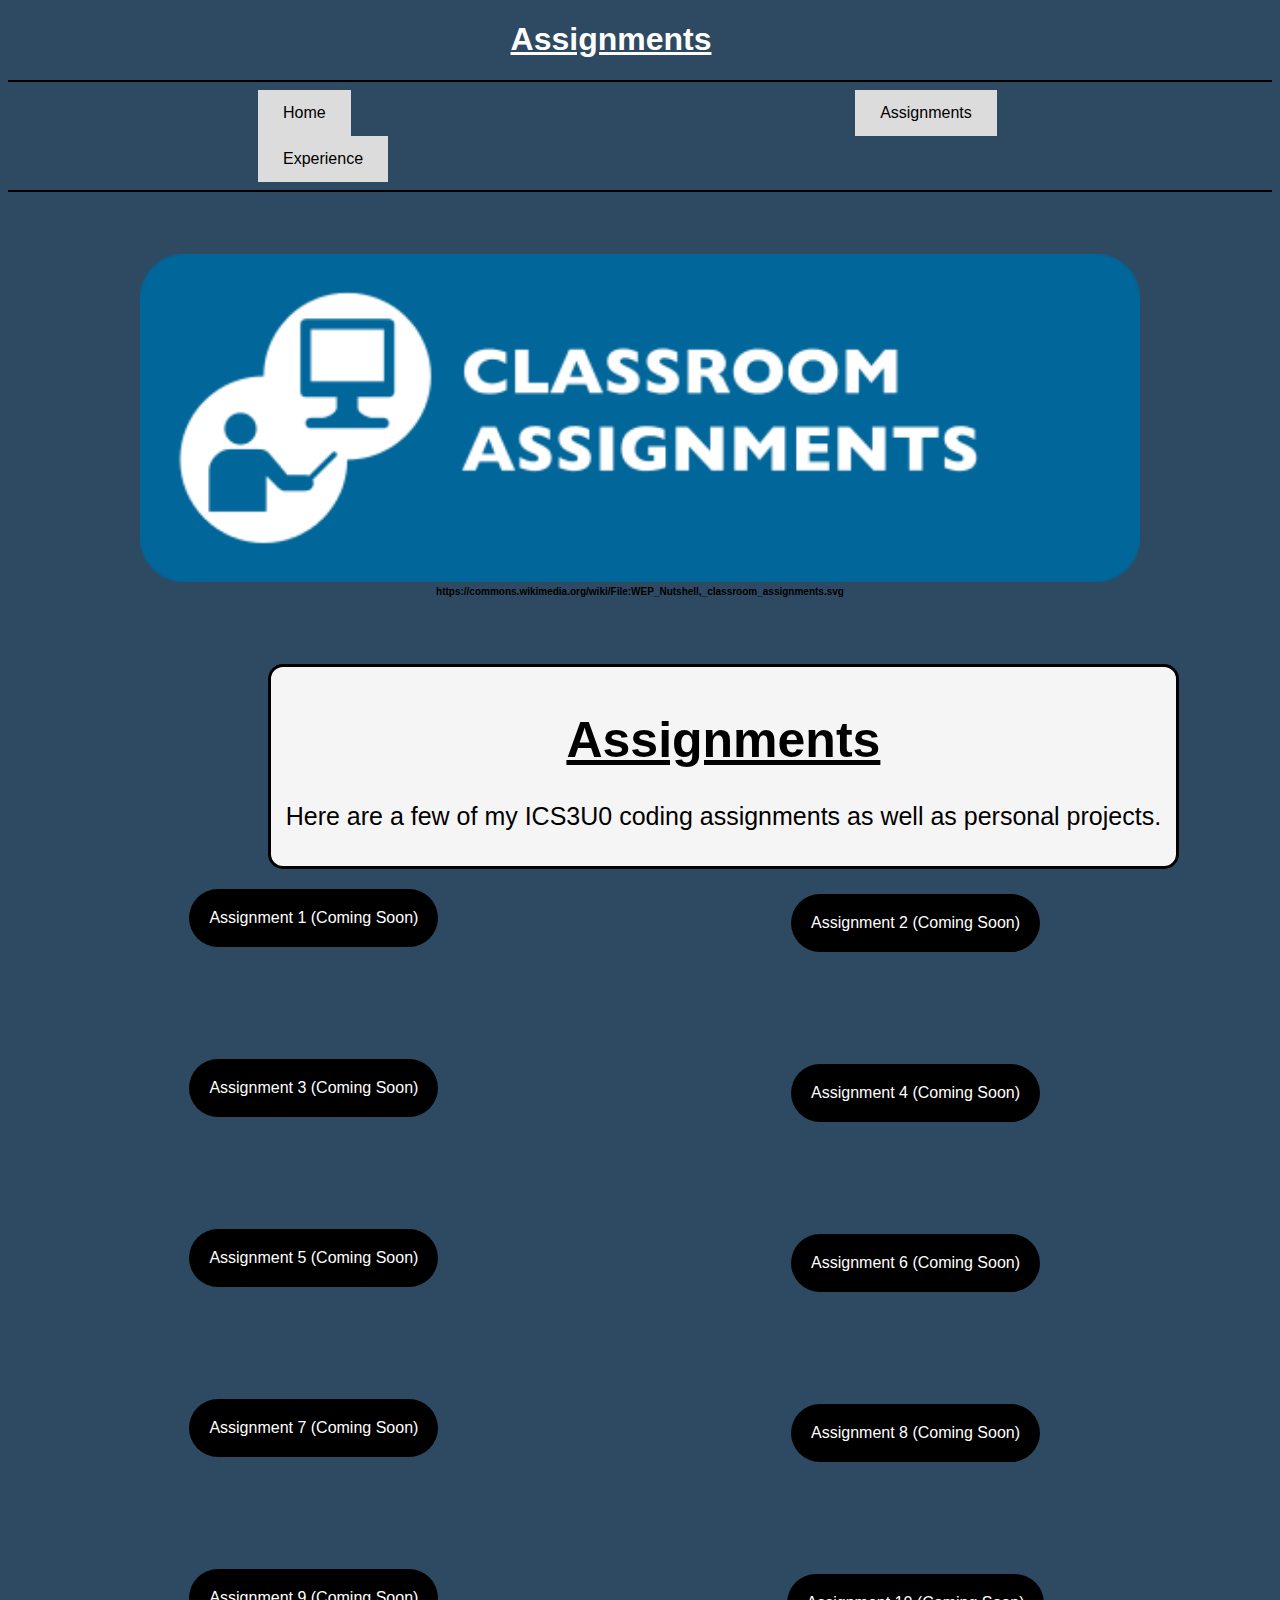
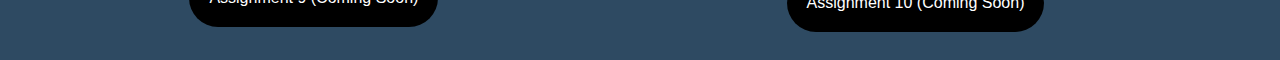
==== pages/assignments.html @ 3f1cf6d4 "Initial commit" ====
<!DOCTYPE html>
<html lang="en">
<head>
    <meta charset="UTF-8">
    <meta http-equiv="X-UA-Compatible" content="IE=edge">
    <meta name="viewport" content="width=device-width, initial-scale=1.0">
    <title>Assignments</title>
    <link rel="stylesheet" href="../styles/assignments.css">
    <script src='../scripts/assignments.js'></script>
</head>
<body>
     <!-- Assignments Photo-->
    <div id='Assignments'><h1><strong>Assignments</strong></h1></div>
     <!-- Dividing Line-->
    <hr color = 'black' style='width:auto'>
     <!-- Navigation Bar-->
    <div id='ref'>
        <a href='../index.html'>Home</a>
        <a href='assignments.html'>Assignments</a>
        <a href='experience.html'>Experience</a>
    </div>
    <!-- Dividing Line-->
    <hr color = 'black' style='width:auto'>

    <br>
    <br>
    <br>

    <!-- Assingments Photo and Caption-->
    <div id='one'><img src ='../images/assignments.png' alt="assignments" width='1000' height='auto'></div>
    <figcaption id="cap4">https://commons.wikimedia.org/wiki/File:WEP_Nutshell,_classroom_assignments.svg</figcaption>

    <br>
    <br>
    <br>
    <br>
    <!-- Explanation of Page Purpose-->
    <div id='first'>
        <div id='underline'><h1>Assignments</h1></div>

        <p>Here are a few of my ICS3U0 coding assignments as well as personal projects.</p>
    </div>

    <!-- Left Side of Buttons-->
    <div id = 'line'>

    <div id='left'>
        <p><strong><button class ='button'onclick="fun_1()">Assignment 1 (Coming Soon)</button></strong></p>
        <br>
        <br>
        <br>
        <br>
        <p><strong><button class ='button'onclick="fun_3()">Assignment 3 (Coming Soon)</button></strong></p>
        <br>
        <br>
        <br>
        <br>
        <p><strong><button class ='button'onclick="fun_5()">Assignment 5 (Coming Soon)</button></strong></p>
        <br>
        <br>
        <br>
        <br>
        <p><strong><button class ='button'onclick="fun_7()">Assignment 7 (Coming Soon)</button></strong></p>
        <br>
        <br>
        <br>
        <br>
        <p><strong><button class ='button'onclick="fun_9()">Assignment 9 (Coming Soon)</button></strong></p>
    </div>

    <!-- Right Side of Buttons-->
    <div id='right'>
        <p><strong><button class ='button'onclick="fun_2()">Assignment 2 (Coming Soon)</button></strong></p>
        <br>
        <br>
        <br>
        <br>
        <p><strong><button class ='button'onclick="fun_4()">Assignment 4 (Coming Soon)</button></strong></p>
        <br>
        <br>
        <br>
        <br>
        <p><strong><button class ='button'onclick="fun_6()">Assignment 6 (Coming Soon)</button></strong></p>
        <br>
        <br>
        <br>
        <br>
        <p><strong><button class ='button'onclick="fun_8()">Assignment 8 (Coming Soon)</button></strong></p>
        <br>
        <br>
        <br>
        <br>
        <p><strong><button class ='button'onclick="fun_10()">Assignment 10 (Coming Soon)</button></strong></p>
    </div>

</div>




</body>
</html>
---- styles/assignments.css ----
/*Navigation Bar Animations,Color, ETC*/
a:link, a:visited {
    background-color:#DCDCDC;
    color:black;
    padding: 14px 25px;
    text-align: center;
    text-decoration: none;
    display: inline-block;
    transition-duration: 650ms;
    transition-delay: 50ms;
    margin:0 250px;
  }
/*Navigation Bar hover color*/

  a:hover, a:active {
    background-color:rgb(175, 238, 232);
  }

/*Font and Page Color*/
  body {
    font-family:'Roboto', sans-serif;
    background-color: #2e4a62;
}

/*Page Title*/
  #Assignments{
    position: relative;
    text-align: center;
    color: white;
    right: 29px;
    text-decoration: underline;
  }

/*Assignments Photo*/
  #one{

    text-align: center;

  }

/*Caption for Assignments Photo*/
  #cap4{
    font-size: 10px;
    color:black;
    font-weight: bold;
    text-align: center;
  }

/*Underlining Assingments Header*/
  #underline{
    text-decoration: underline;
  }

/*Text Box for Assignments explanation*/
  #first{
    padding: 10px;
    border: black solid ;
    background-color: whitesmoke;
    border-radius: 15px;
    width:70% ;
    font-size: 25px;
    margin-top: -5px;
    text-align: center;
    margin-left: 260px;
  }

/*Assignment Buttons*/
  .button{
    background-color:black; 
    border:none;
    padding: 20px;
    text-align: center;
    text-decoration: none;
    font-size: 16px;
    margin: 4px 4px;
    cursor: pointer;
    border-radius: 30px; 
    display: inline-block;
    color: white;
  }

/*Left Side of Buttons*/
  #left{
    width: 40%;
    display: inline-block;
    vertical-align: top;
    margin-left: -19px;
  }
/*Right Side of Buttons*/
  #right{
    margin-left: 60px;
    width: 45%;
    display: inline-block;
    vertical-align: top;
    margin-top: 5px;
    }
/*Placing Text in Center of Buttons*/
    #line{
      text-align: center;
    }
/*Makes color of button change when hovering*/
    .button:hover, a:active {
      background-color:rgb(175, 238, 232);
    }
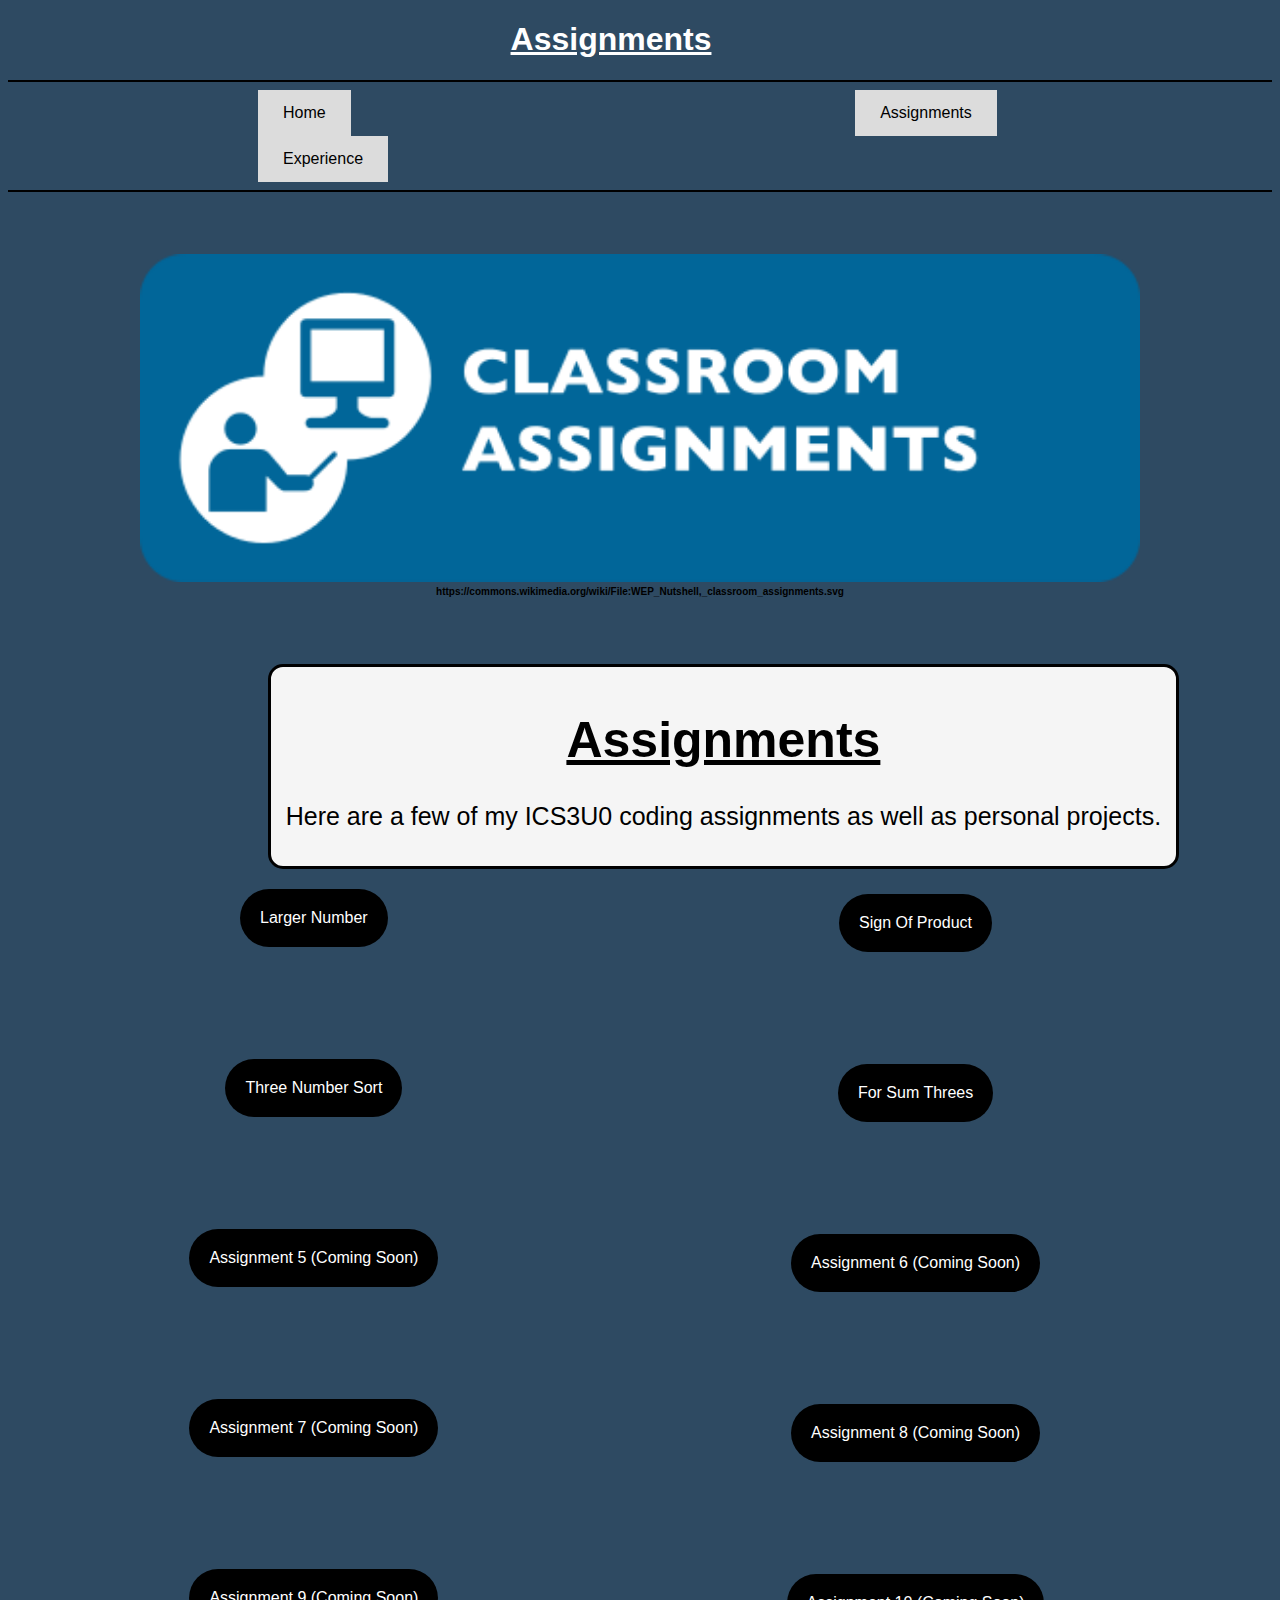
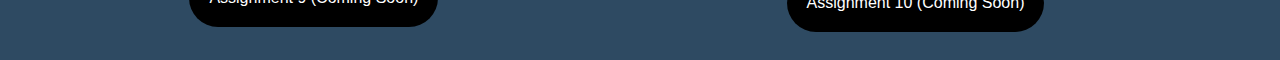
==== commit 6dfe3b9e: "Update assignments.html" ====
--- a/pages/assignments.html
+++ b/pages/assignments.html
@@ -45,12 +45,12 @@
     <div id = 'line'>
 
     <div id='left'>
-        <p><strong><button class ='button'onclick="fun_1()">Assignment 1 (Coming Soon)</button></strong></p>
+        <p><strong><button class ='button' id = 'largerNum' onclick="fun_1()"> Larger Number</button></strong></p>
         <br>
         <br>
         <br>
         <br>
-        <p><strong><button class ='button'onclick="fun_3()">Assignment 3 (Coming Soon)</button></strong></p>
+        <p><strong><button class ='button' id='threeNumberSort' onclick="fun_3()">Three Number Sort</button></strong></p>
         <br>
         <br>
         <br>
@@ -70,12 +70,12 @@
 
     <!-- Right Side of Buttons-->
     <div id='right'>
-        <p><strong><button class ='button'onclick="fun_2()">Assignment 2 (Coming Soon)</button></strong></p>
+        <p><strong><button class ='button' id='signOfProduct' onclick="fun_2()">Sign Of Product</button></strong></p>
         <br>
         <br>
         <br>
         <br>
-        <p><strong><button class ='button'onclick="fun_4()">Assignment 4 (Coming Soon)</button></strong></p>
+        <p><strong><button class ='button' id='forSumThrees' onclick="fun_4()">For Sum Threes</button></strong></p>
         <br>
         <br>
         <br>
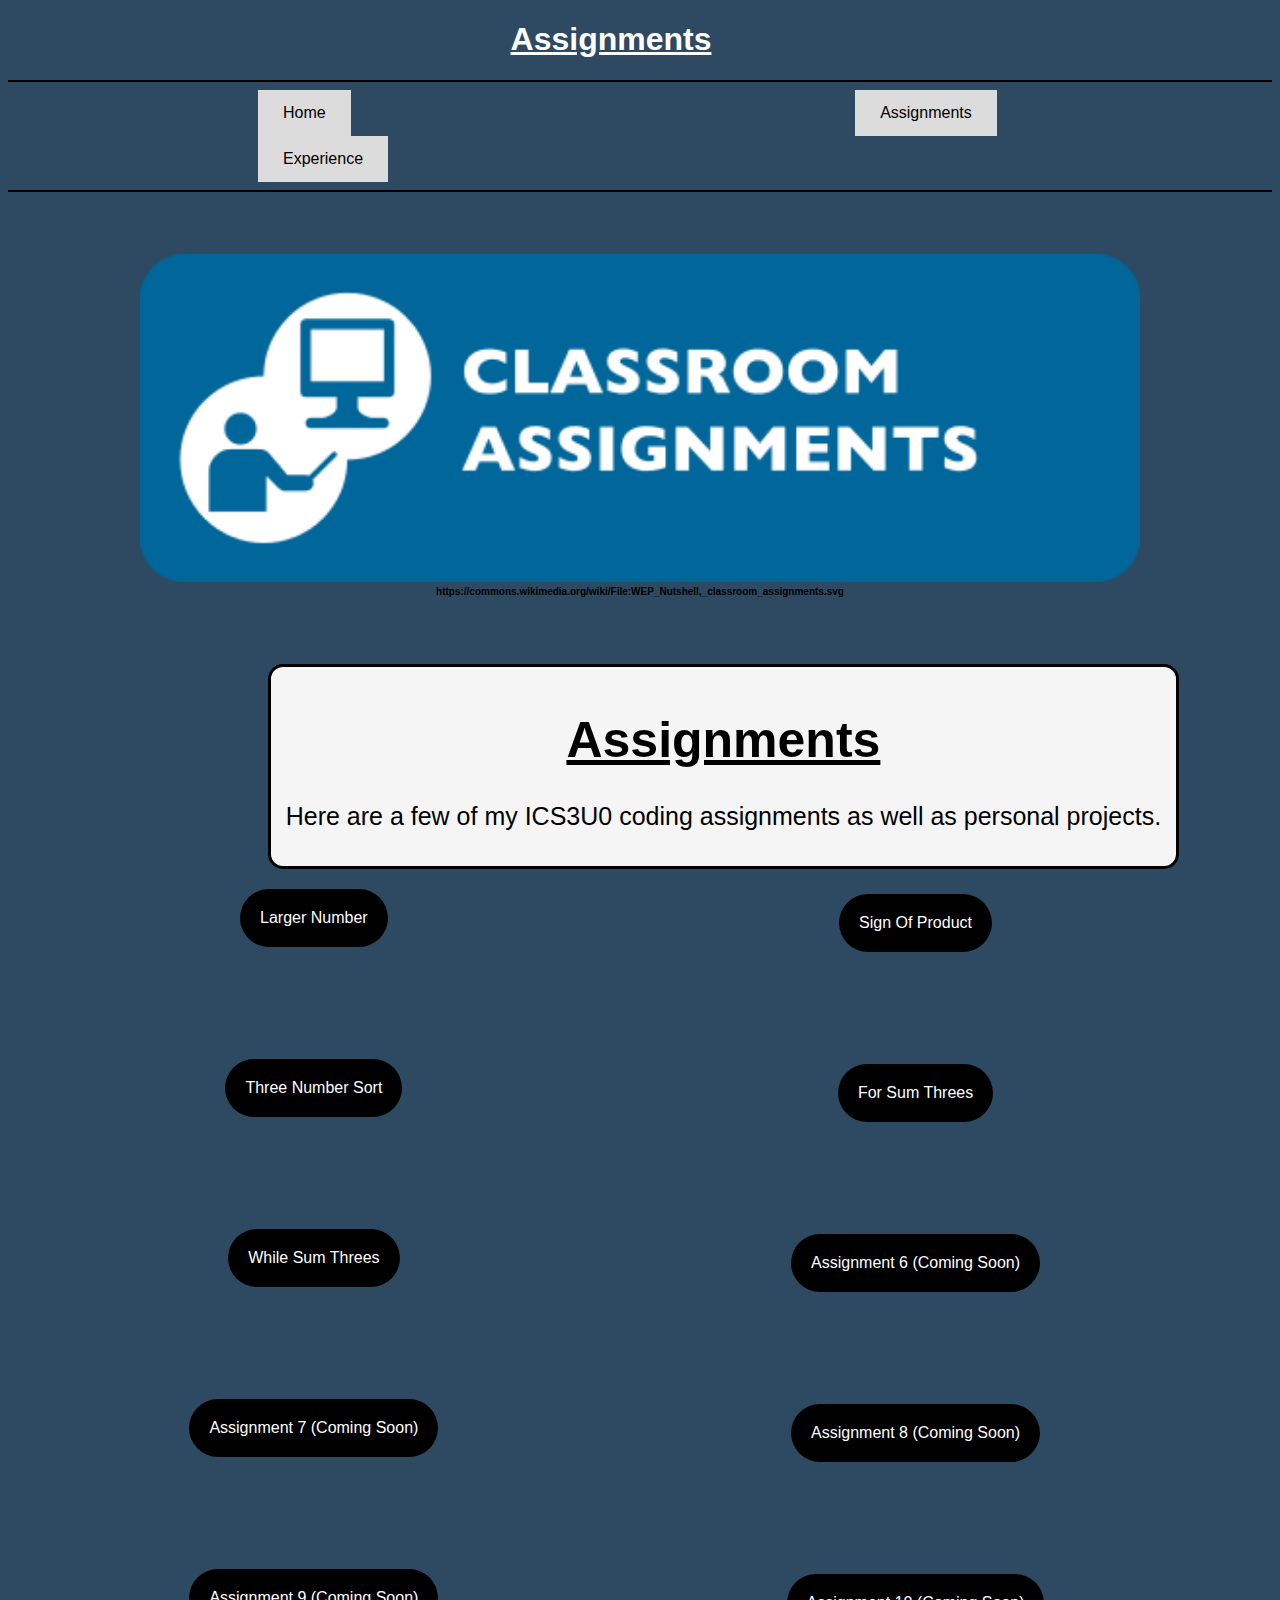
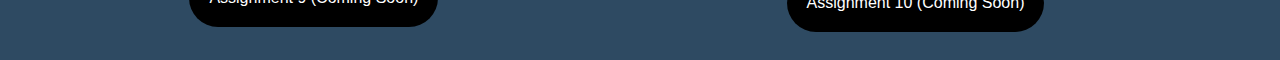
==== commit c5a0e9ae: "Update assignments.html" ====
--- a/pages/assignments.html
+++ b/pages/assignments.html
@@ -55,7 +55,7 @@
         <br>
         <br>
         <br>
-        <p><strong><button class ='button'onclick="fun_5()">Assignment 5 (Coming Soon)</button></strong></p>
+        <p><strong><button class ='button' id=' whileSumThrees' onclick="fun_5()"> While Sum Threes</button></strong></p>
         <br>
         <br>
         <br>
@@ -99,4 +99,4 @@
 
 
 </body>
-</html>+</html>
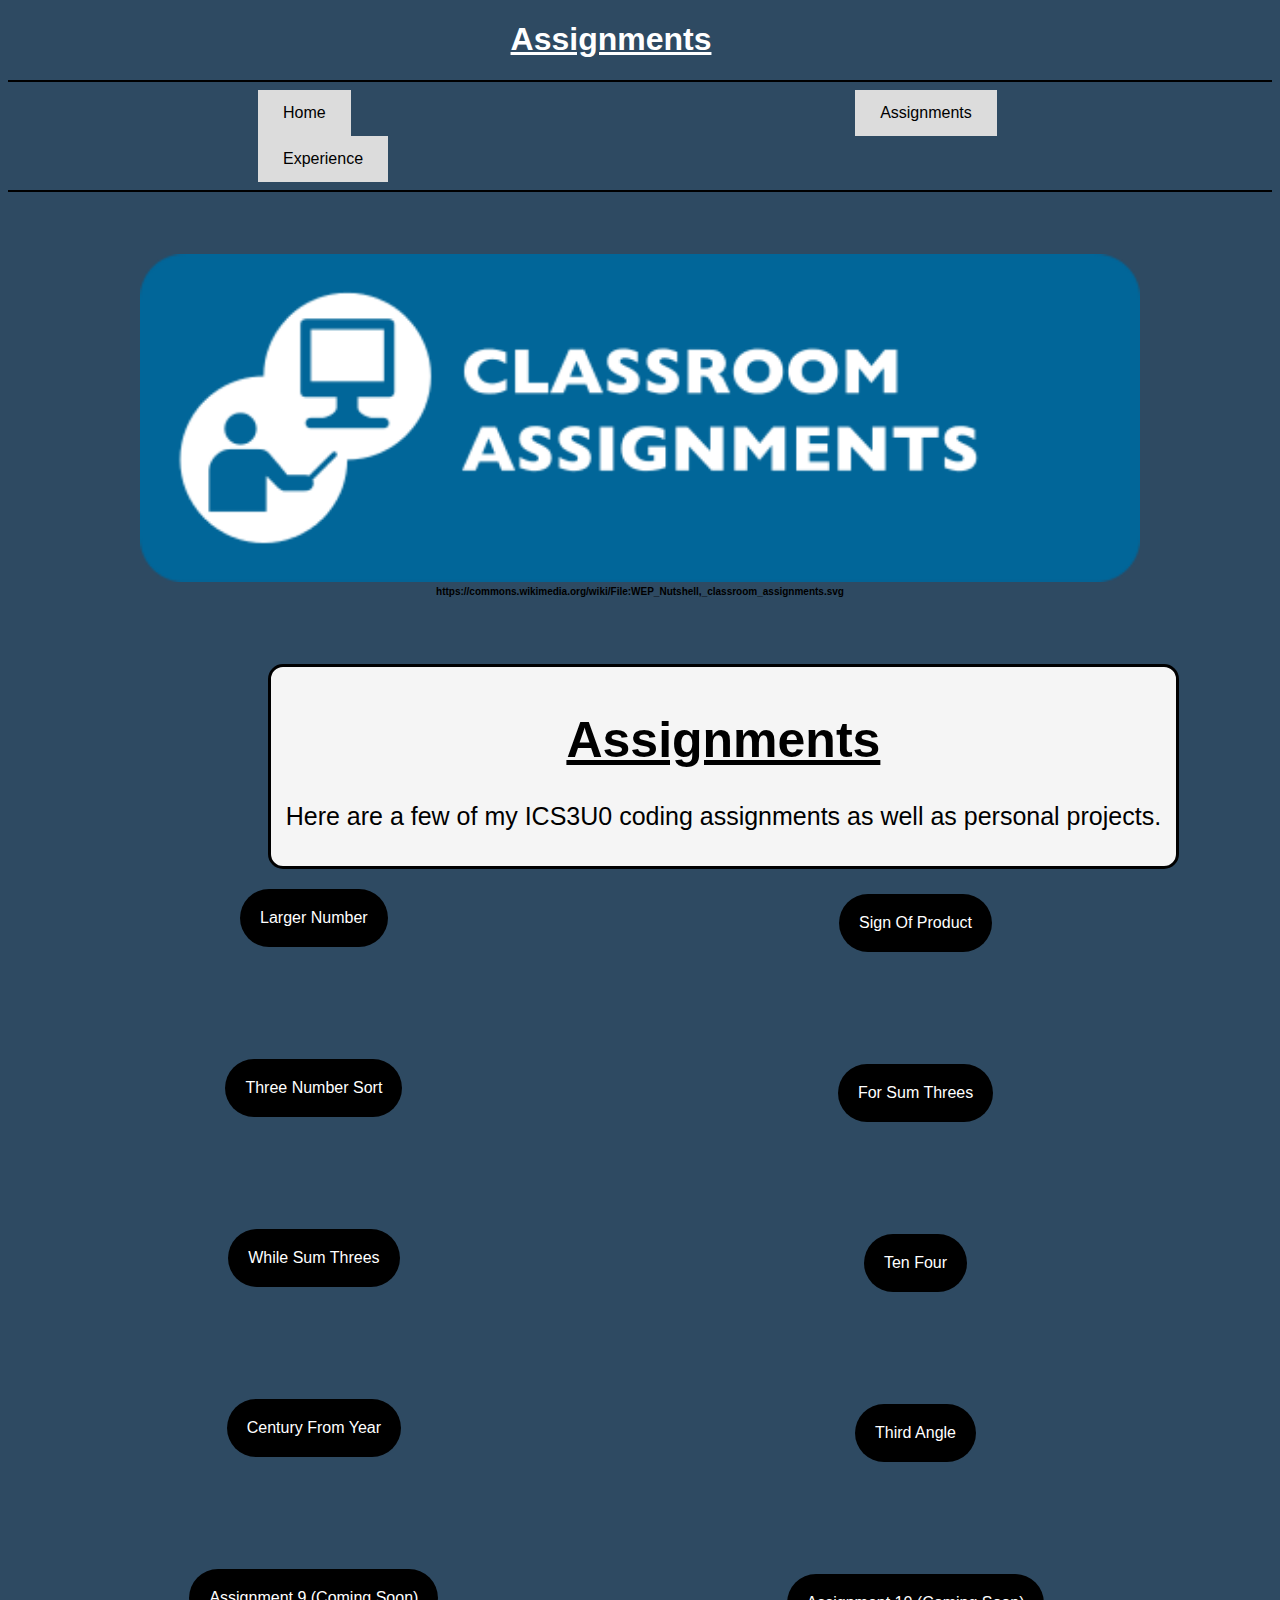
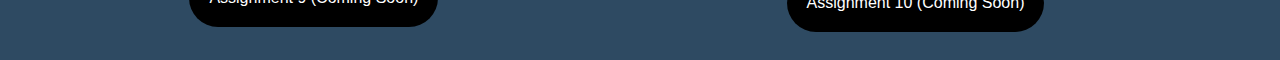
==== commit f42f06f0: "Update assignments.html" ====
--- a/pages/assignments.html
+++ b/pages/assignments.html
@@ -60,7 +60,7 @@
         <br>
         <br>
         <br>
-        <p><strong><button class ='button'onclick="fun_7()">Assignment 7 (Coming Soon)</button></strong></p>
+        <p><strong><button class ='button' id='centuryFromYear' onclick="fun_7()">Century From Year</button></strong></p>
         <br>
         <br>
         <br>
@@ -80,12 +80,12 @@
         <br>
         <br>
         <br>
-        <p><strong><button class ='button'onclick="fun_6()">Assignment 6 (Coming Soon)</button></strong></p>
+        <p><strong><button class ='button' id='tenFour' onclick="fun_6()">Ten Four</button></strong></p>
         <br>
         <br>
         <br>
         <br>
-        <p><strong><button class ='button'onclick="fun_8()">Assignment 8 (Coming Soon)</button></strong></p>
+        <p><strong><button class ='button' id='thirdAngle' onclick="fun_8()">Third Angle</button></strong></p>
         <br>
         <br>
         <br>
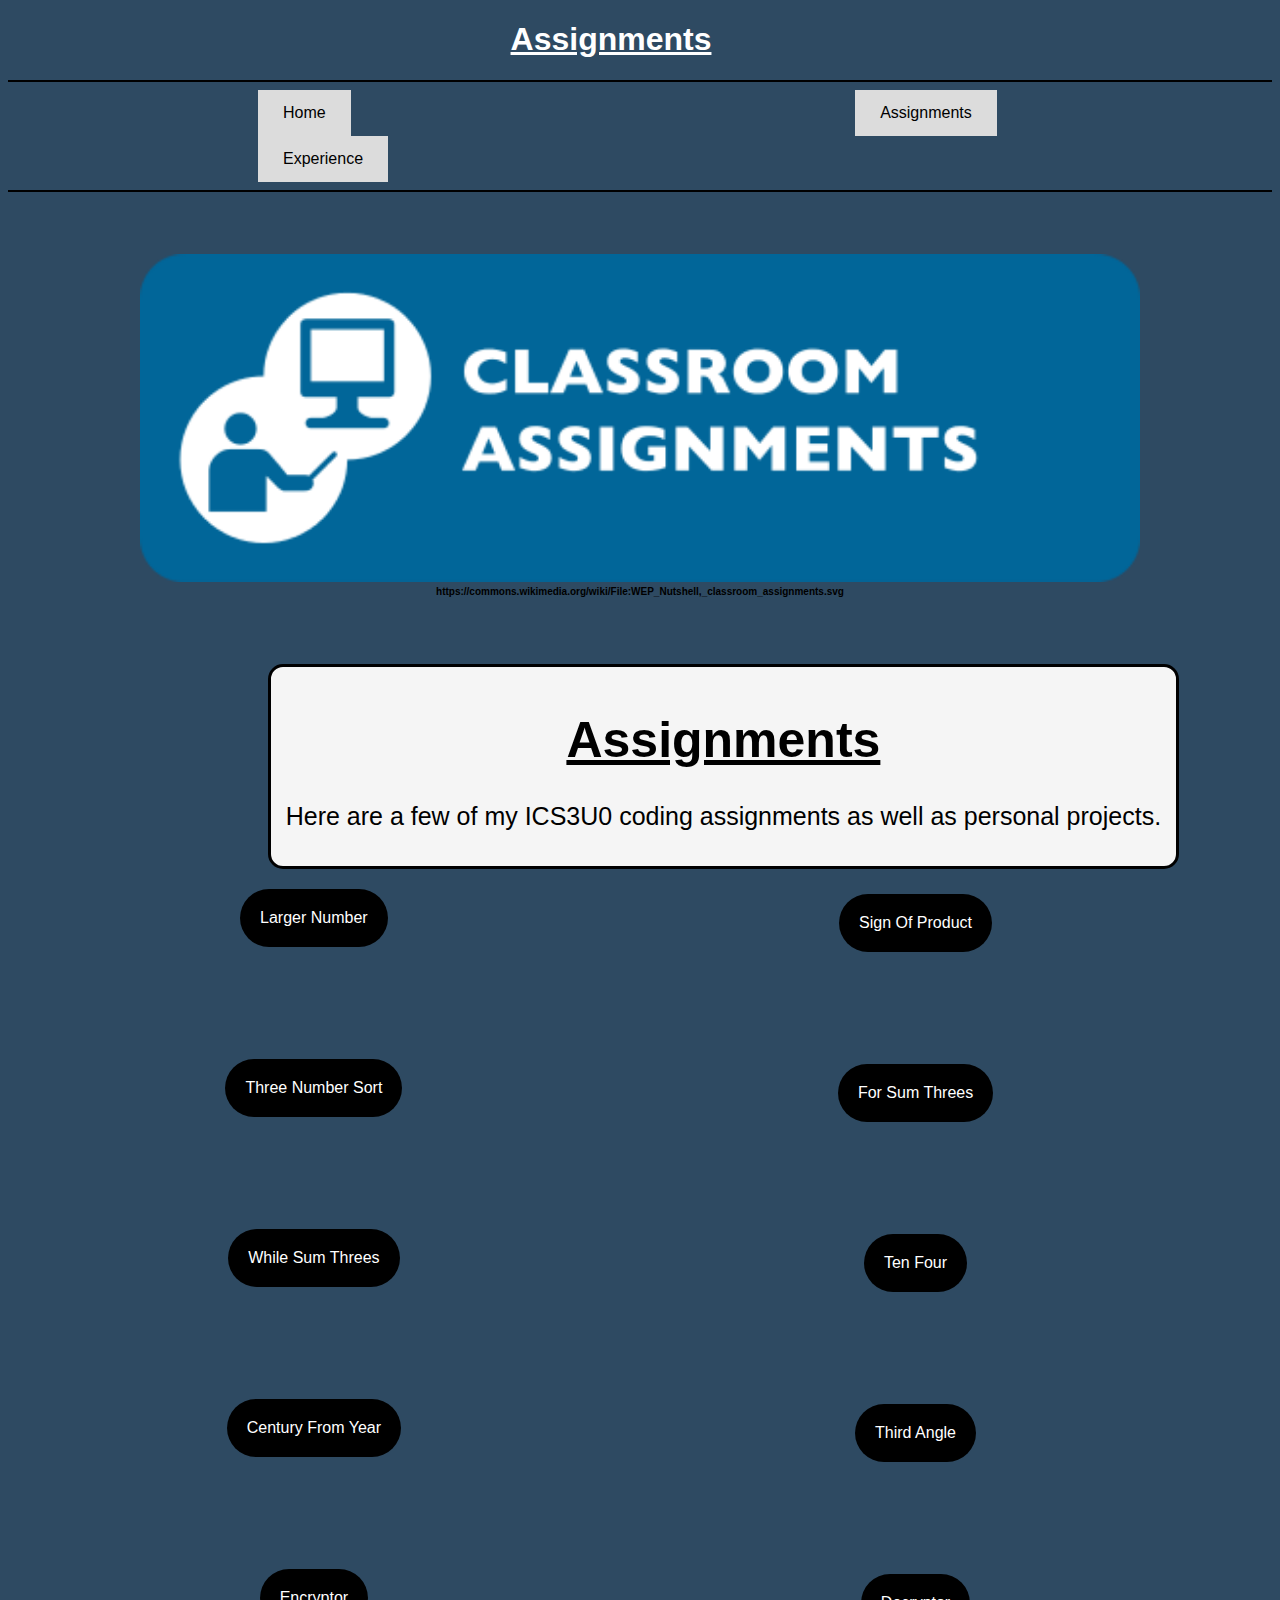
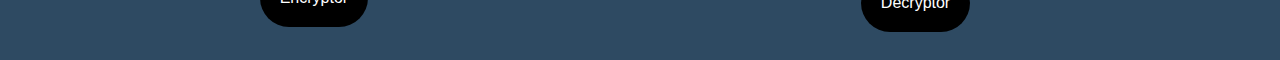
==== commit 48571de4: "Update assignments.html" ====
--- a/pages/assignments.html
+++ b/pages/assignments.html
@@ -45,52 +45,52 @@
     <div id = 'line'>
 
     <div id='left'>
-        <p><strong><button class ='button' id = 'largerNum' onclick="fun_1()"> Larger Number</button></strong></p>
+        <p><strong><button class ='button' id = 'largerNum' onclick="largerNum()"> Larger Number</button></strong></p>
         <br>
         <br>
         <br>
         <br>
-        <p><strong><button class ='button' id='threeNumberSort' onclick="fun_3()">Three Number Sort</button></strong></p>
+        <p><strong><button class ='button' id='threeNumberSort' onclick="threeNumberSort()">Three Number Sort</button></strong></p>
         <br>
         <br>
         <br>
         <br>
-        <p><strong><button class ='button' id=' whileSumThrees' onclick="fun_5()"> While Sum Threes</button></strong></p>
+        <p><strong><button class ='button' id='whileSumThrees' onclick="whileSumThrees()"> While Sum Threes</button></strong></p>
         <br>
         <br>
         <br>
         <br>
-        <p><strong><button class ='button' id='centuryFromYear' onclick="fun_7()">Century From Year</button></strong></p>
+        <p><strong><button class ='button' id='centuryFromYear' onclick="centuryFromYear()">Century From Year</button></strong></p>
         <br>
         <br>
         <br>
         <br>
-        <p><strong><button class ='button'onclick="fun_9()">Assignment 9 (Coming Soon)</button></strong></p>
+        <p><strong><button class ='button'id='encryptor'onclick="encryptor()">Encryptor</button></strong></p>
     </div>
 
     <!-- Right Side of Buttons-->
     <div id='right'>
-        <p><strong><button class ='button' id='signOfProduct' onclick="fun_2()">Sign Of Product</button></strong></p>
+        <p><strong><button class ='button' id='signOfProduct' onclick="signOfProduct()">Sign Of Product</button></strong></p>
         <br>
         <br>
         <br>
         <br>
-        <p><strong><button class ='button' id='forSumThrees' onclick="fun_4()">For Sum Threes</button></strong></p>
+        <p><strong><button class ='button' id='forSumThrees' onclick="forSumThrees()">For Sum Threes</button></strong></p>
         <br>
         <br>
         <br>
         <br>
-        <p><strong><button class ='button' id='tenFour' onclick="fun_6()">Ten Four</button></strong></p>
+        <p><strong><button class ='button' id='tenFour' onclick="tenFour()">Ten Four</button></strong></p>
         <br>
         <br>
         <br>
         <br>
-        <p><strong><button class ='button' id='thirdAngle' onclick="fun_8()">Third Angle</button></strong></p>
+        <p><strong><button class ='button' id='thirdAngle' onclick="thirdAngle()">Third Angle</button></strong></p>
         <br>
         <br>
         <br>
         <br>
-        <p><strong><button class ='button'onclick="fun_10()">Assignment 10 (Coming Soon)</button></strong></p>
+        <p><strong><button class ='button'id='decryptor'onclick="decryptor()">Decryptor</button></strong></p>
     </div>
 
 </div>
